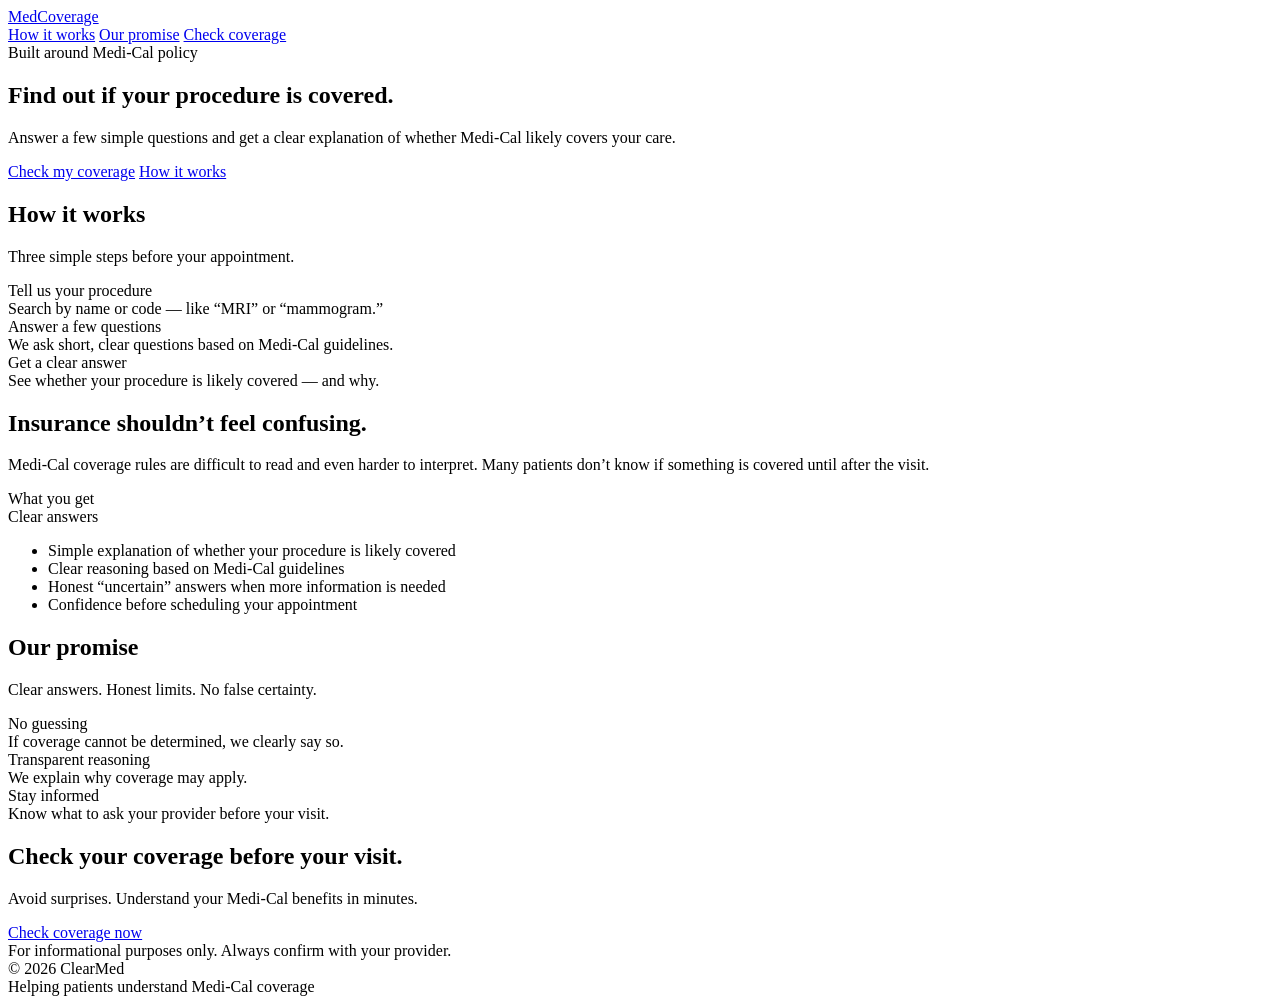
==== backend/frontend/landing.html @ 4f108a41 "redis added" ====
<!doctype html>
<html lang="en">
<head>
  <meta charset="UTF-8" />
  <meta name="viewport" content="width=device-width, initial-scale=1.0" />
  <title>MedCoverage - Understand Your Medi-Cal Coverage</title>
  <meta name="description" content="Find out if your Medi-Cal procedure is covered. Clear answers, simple questions, no confusing policy language." />

  <link rel="preconnect" href="https://fonts.googleapis.com">
  <link rel="preconnect" href="https://fonts.gstatic.com" crossorigin>
  <link href="https://fonts.googleapis.com/css2?family=Inter:wght@450;550;650;750;800&display=swap" rel="stylesheet">

  <link rel="stylesheet" href="/home/css/landing.css?v=1" />
</head>
<body>
  <div class="bg" aria-hidden="true">
    <div class="bgGlow"></div>
    <div class="bgVignette"></div>
    <div class="bgNoise"></div>
  </div>

  <header class="nav">
    <a class="brand" href="/">
      <span class="brandMark" aria-hidden="true"></span>
      <span class="brandName">MedCoverage</span>
    </a>

    <nav class="navRight" aria-label="Primary">
      <a class="navLink" href="#how">How it works</a>
      <a class="navLink" href="#security">Our promise</a>
      <a class="navBtn" href="/home/index.html">Check coverage</a>
    </nav>
  </header>

  <main class="container">
    <section class="hero" aria-label="Hero">
      <div class="heroGrid">
        <div class="heroCopy">
          <div class="badge">
            <span class="dot" aria-hidden="true"></span>
            <span>Built around Medi-Cal policy</span>
          </div>

          <h1>Find out if your procedure is covered.</h1>

          <p class="sub">
            Answer a few simple questions and get a clear explanation of whether Medi-Cal likely covers your care.
          </p>

          <div class="ctaRow">
            <a class="primaryBtn" href="/home/index.html">Check my coverage</a>
            <a class="secondaryBtn" href="#how">How it works</a>
          </div>
        </div>
      </div>
    </section>

    <section class="section" id="how" aria-label="How it works">
      <div class="sectionHead">
        <h2>How it works</h2>
        <p>Three simple steps before your appointment.</p>
      </div>

      <div class="steps">
        <article class="card">
          <div class="cardTitle">Tell us your procedure</div>
          <div class="cardText">Search by name or code — like “MRI” or “mammogram.”</div>
        </article>

        <article class="card">
          <div class="cardTitle">Answer a few questions</div>
          <div class="cardText">We ask short, clear questions based on Medi-Cal guidelines.</div>
        </article>

        <article class="card">
          <div class="cardTitle">Get a clear answer</div>
          <div class="cardText">See whether your procedure is likely covered — and why.</div>
        </article>
      </div>
    </section>

    <section class="section split" aria-label="Problem">
      <div class="sectionHead left">
        <h2>Insurance shouldn’t feel confusing.</h2>
        <p>
          Medi-Cal coverage rules are difficult to read and even harder to interpret.
          Many patients don’t know if something is covered until after the visit.
        </p>
      </div>

      <div class="callout">
        <div class="calloutTop">
          <div class="calloutTitle">What you get</div>
          <div class="calloutPill">Clear answers</div>
        </div>
        <ul class="bullets">
          <li>Simple explanation of whether your procedure is likely covered</li>
          <li>Clear reasoning based on Medi-Cal guidelines</li>
          <li>Honest “uncertain” answers when more information is needed</li>
          <li>Confidence before scheduling your appointment</li>
        </ul>
      </div>
    </section>

    <section class="section" id="security" aria-label="Our promise">
      <div class="sectionHead">
        <h2>Our promise</h2>
        <p>Clear answers. Honest limits. No false certainty.</p>
      </div>

      <div class="principles">
        <div class="principle">
          <div class="principleTitle">No guessing</div>
          <div class="principleText">
            If coverage cannot be determined, we clearly say so.
          </div>
        </div>

        <div class="principle">
          <div class="principleTitle">Transparent reasoning</div>
          <div class="principleText">
            We explain why coverage may apply.
          </div>
        </div>

        <div class="principle">
          <div class="principleTitle">Stay informed</div>
          <div class="principleText">
            Know what to ask your provider before your visit.
          </div>
        </div>
      </div>
    </section>

    <section class="finalCta" id="contact" aria-label="Final CTA">
      <div class="finalPanel">
        <div class="finalCopy">
          <h2>Check your coverage before your visit.</h2>
          <p>
            Avoid surprises. Understand your Medi-Cal benefits in minutes.
          </p>
        </div>

        <div class="finalActions">
          <a class="primaryBtn" href="/home/index.html">Check coverage now</a>
          <div class="finalHint">
            For informational purposes only. Always confirm with your provider.
          </div>
        </div>
      </div>
    </section>

    <footer class="footer" aria-label="Footer">
      <div class="footerRow">
        <div class="footerLeft">© 2026 ClearMed</div>
        <div class="footerRight">Helping patients understand Medi-Cal coverage</div>
      </div>
    </footer>
  </main>
</body>
</html>
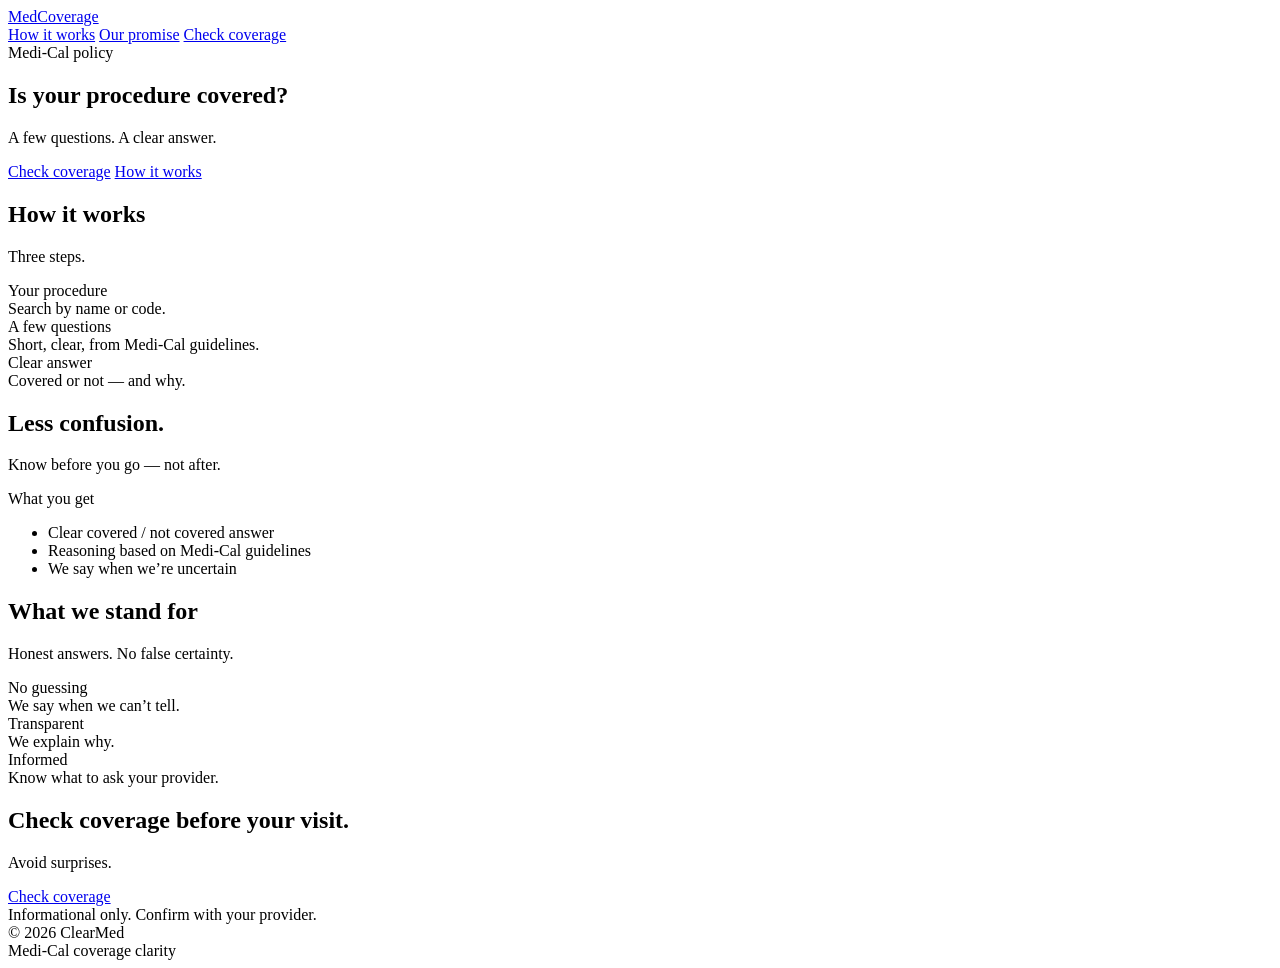
==== commit ad8d72f2: "v2 rewrite" ====
--- a/backend/frontend/landing.html
+++ b/backend/frontend/landing.html
@@ -8,17 +8,11 @@
 
   <link rel="preconnect" href="https://fonts.googleapis.com">
   <link rel="preconnect" href="https://fonts.gstatic.com" crossorigin>
-  <link href="https://fonts.googleapis.com/css2?family=Inter:wght@450;550;650;750;800&display=swap" rel="stylesheet">
+  <link href="https://fonts.googleapis.com/css2?family=DM+Sans:ital,wght@0,400;0,500;0,600;1,400&display=swap" rel="stylesheet">
 
-  <link rel="stylesheet" href="/home/css/landing.css?v=1" />
+  <link rel="stylesheet" href="/home/css/landing.css?v=2" />
 </head>
 <body>
-  <div class="bg" aria-hidden="true">
-    <div class="bgGlow"></div>
-    <div class="bgVignette"></div>
-    <div class="bgNoise"></div>
-  </div>
-
   <header class="nav">
     <a class="brand" href="/">
       <span class="brandMark" aria-hidden="true"></span>
@@ -38,17 +32,17 @@
         <div class="heroCopy">
           <div class="badge">
             <span class="dot" aria-hidden="true"></span>
-            <span>Built around Medi-Cal policy</span>
+            <span>Medi-Cal policy</span>
           </div>
 
-          <h1>Find out if your procedure is covered.</h1>
+          <h1>Is your procedure covered?</h1>
 
           <p class="sub">
-            Answer a few simple questions and get a clear explanation of whether Medi-Cal likely covers your care.
+            A few questions. A clear answer.
           </p>
 
           <div class="ctaRow">
-            <a class="primaryBtn" href="/home/index.html">Check my coverage</a>
+            <a class="primaryBtn" href="/home/index.html">Check coverage</a>
             <a class="secondaryBtn" href="#how">How it works</a>
           </div>
         </div>
@@ -58,76 +52,65 @@
     <section class="section" id="how" aria-label="How it works">
       <div class="sectionHead">
         <h2>How it works</h2>
-        <p>Three simple steps before your appointment.</p>
+        <p>Three steps.</p>
       </div>
 
       <div class="steps">
         <article class="card">
-          <div class="cardTitle">Tell us your procedure</div>
-          <div class="cardText">Search by name or code — like “MRI” or “mammogram.”</div>
+          <div class="cardTitle">Your procedure</div>
+          <div class="cardText">Search by name or code.</div>
         </article>
 
         <article class="card">
-          <div class="cardTitle">Answer a few questions</div>
-          <div class="cardText">We ask short, clear questions based on Medi-Cal guidelines.</div>
+          <div class="cardTitle">A few questions</div>
+          <div class="cardText">Short, clear, from Medi-Cal guidelines.</div>
         </article>
 
         <article class="card">
-          <div class="cardTitle">Get a clear answer</div>
-          <div class="cardText">See whether your procedure is likely covered — and why.</div>
+          <div class="cardTitle">Clear answer</div>
+          <div class="cardText">Covered or not — and why.</div>
         </article>
       </div>
     </section>
 
     <section class="section split" aria-label="Problem">
       <div class="sectionHead left">
-        <h2>Insurance shouldn’t feel confusing.</h2>
-        <p>
-          Medi-Cal coverage rules are difficult to read and even harder to interpret.
-          Many patients don’t know if something is covered until after the visit.
-        </p>
+        <h2>Less confusion.</h2>
+        <p>Know before you go — not after.</p>
       </div>
 
       <div class="callout">
         <div class="calloutTop">
           <div class="calloutTitle">What you get</div>
-          <div class="calloutPill">Clear answers</div>
         </div>
         <ul class="bullets">
-          <li>Simple explanation of whether your procedure is likely covered</li>
-          <li>Clear reasoning based on Medi-Cal guidelines</li>
-          <li>Honest “uncertain” answers when more information is needed</li>
-          <li>Confidence before scheduling your appointment</li>
+          <li>Clear covered / not covered answer</li>
+          <li>Reasoning based on Medi-Cal guidelines</li>
+          <li>We say when we’re uncertain</li>
         </ul>
       </div>
     </section>
 
-    <section class="section" id="security" aria-label="Our promise">
+    <section class="section" id="security" aria-label="What we stand for">
       <div class="sectionHead">
-        <h2>Our promise</h2>
-        <p>Clear answers. Honest limits. No false certainty.</p>
+        <h2>What we stand for</h2>
+        <p>Honest answers. No false certainty.</p>
       </div>
 
       <div class="principles">
         <div class="principle">
           <div class="principleTitle">No guessing</div>
-          <div class="principleText">
-            If coverage cannot be determined, we clearly say so.
-          </div>
+          <div class="principleText">We say when we can’t tell.</div>
         </div>
 
         <div class="principle">
-          <div class="principleTitle">Transparent reasoning</div>
-          <div class="principleText">
-            We explain why coverage may apply.
-          </div>
+          <div class="principleTitle">Transparent</div>
+          <div class="principleText">We explain why.</div>
         </div>
 
         <div class="principle">
-          <div class="principleTitle">Stay informed</div>
-          <div class="principleText">
-            Know what to ask your provider before your visit.
-          </div>
+          <div class="principleTitle">Informed</div>
+          <div class="principleText">Know what to ask your provider.</div>
         </div>
       </div>
     </section>
@@ -135,17 +118,13 @@
     <section class="finalCta" id="contact" aria-label="Final CTA">
       <div class="finalPanel">
         <div class="finalCopy">
-          <h2>Check your coverage before your visit.</h2>
-          <p>
-            Avoid surprises. Understand your Medi-Cal benefits in minutes.
-          </p>
+          <h2>Check coverage before your visit.</h2>
+          <p>Avoid surprises.</p>
         </div>
 
         <div class="finalActions">
-          <a class="primaryBtn" href="/home/index.html">Check coverage now</a>
-          <div class="finalHint">
-            For informational purposes only. Always confirm with your provider.
-          </div>
+          <a class="primaryBtn" href="/home/index.html">Check coverage</a>
+          <div class="finalHint">Informational only. Confirm with your provider.</div>
         </div>
       </div>
     </section>
@@ -153,7 +132,7 @@
     <footer class="footer" aria-label="Footer">
       <div class="footerRow">
         <div class="footerLeft">© 2026 ClearMed</div>
-        <div class="footerRight">Helping patients understand Medi-Cal coverage</div>
+        <div class="footerRight">Medi-Cal coverage clarity</div>
       </div>
     </footer>
   </main>
